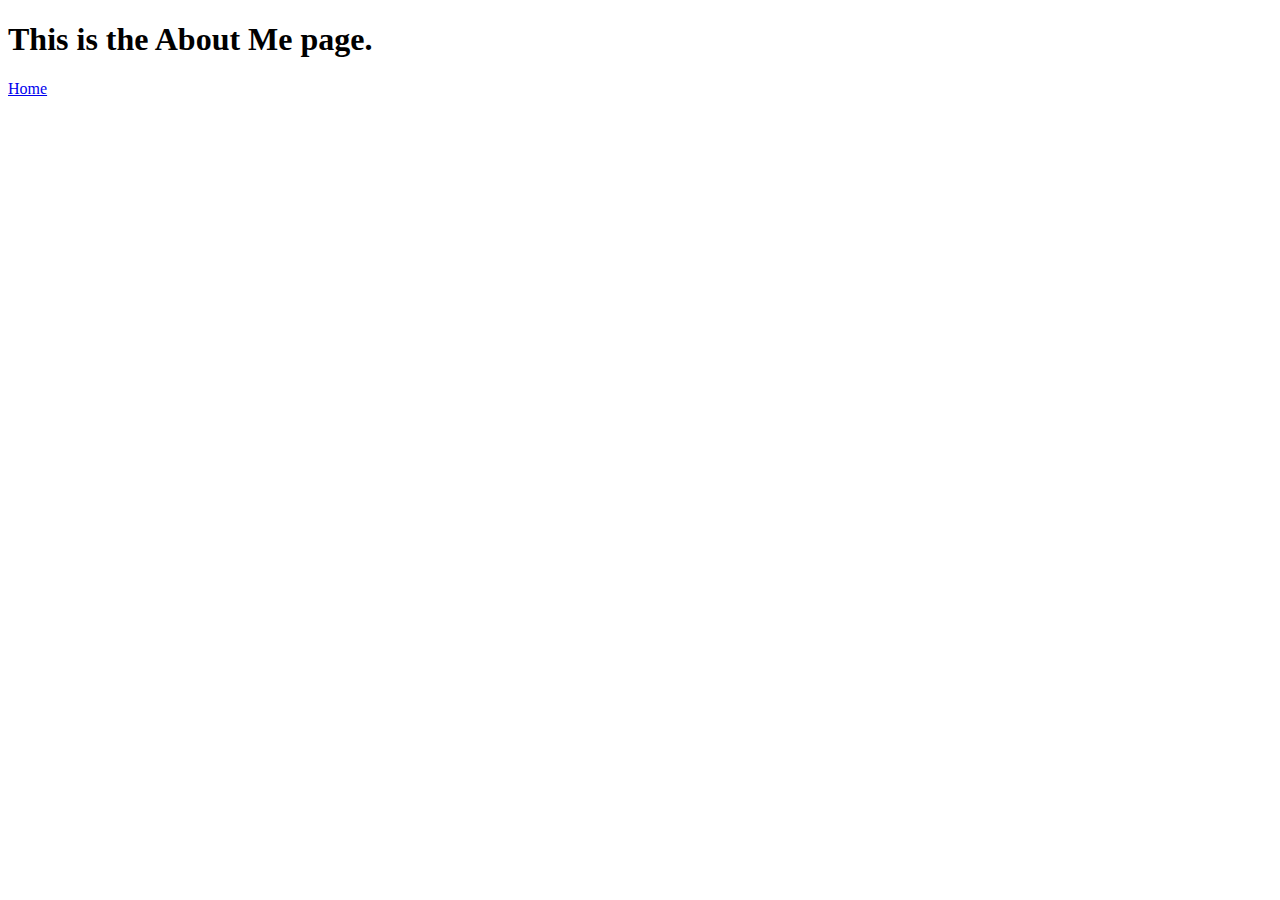
==== AboutMe.html @ 10c449bf "Fixing errors" ====
<!DOCTYPE html>
<html>
    <head>
        <title>Cory Miller - About Me</title>
    </head>
    <body>
      <h1>This is the About Me page.</h1>
        <a href="https://corym2016.github.io/lecture0/index.html">Home</a>
    </body>
</html>
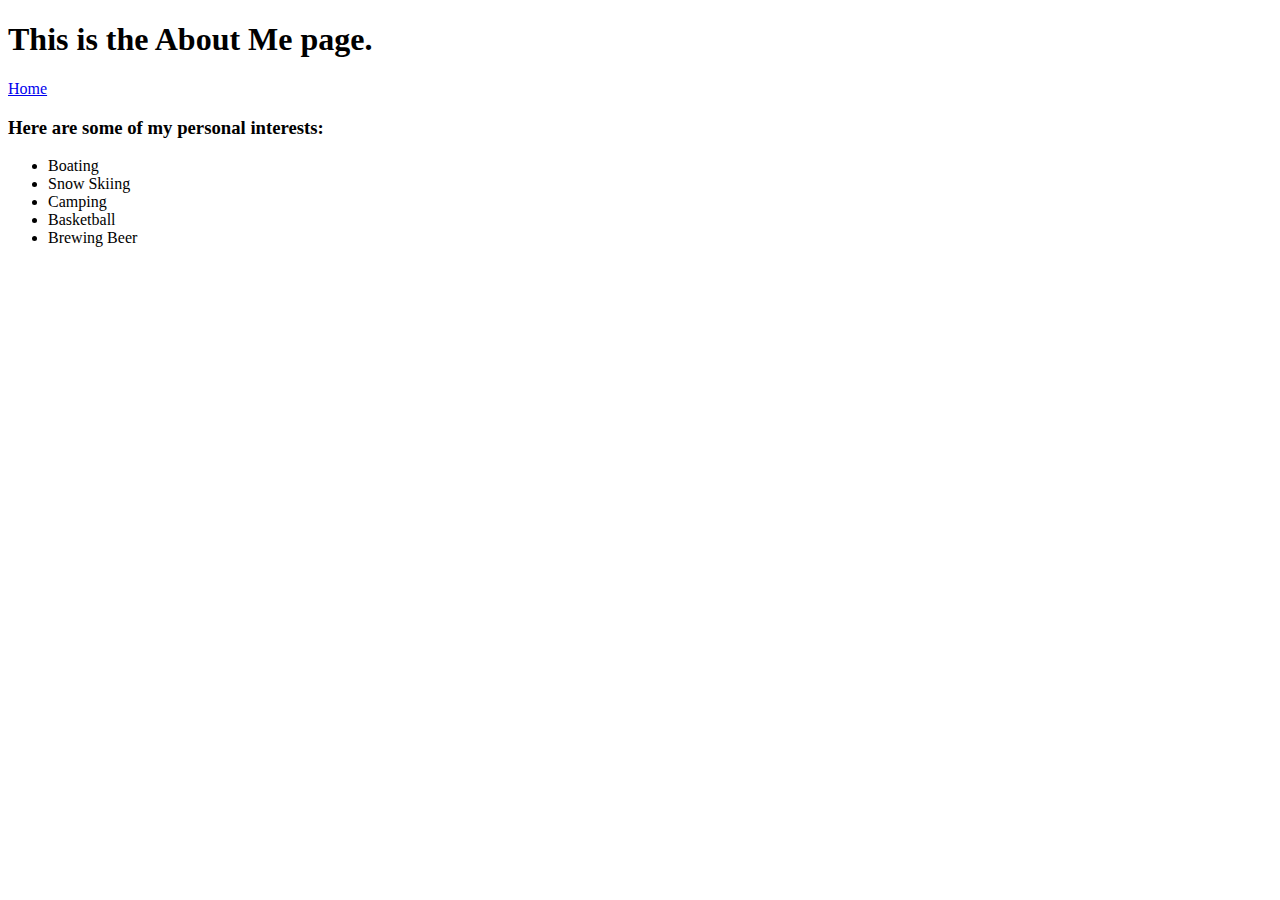
==== commit 8febce33: "About me list / index photo" ====
--- a/AboutMe.html
+++ b/AboutMe.html
@@ -6,5 +6,13 @@
     <body>
       <h1>This is the About Me page.</h1>
         <a href="https://corym2016.github.io/lecture0/index.html">Home</a>
+      <h3>Here are some of my personal interests:</h3>
+        <ul>
+          <li>Boating</li>
+          <li>Snow Skiing</li>
+          <li>Camping</li>
+          <li>Basketball</li>
+          <li>Brewing Beer</li>
+        </ul>
     </body>
 </html>
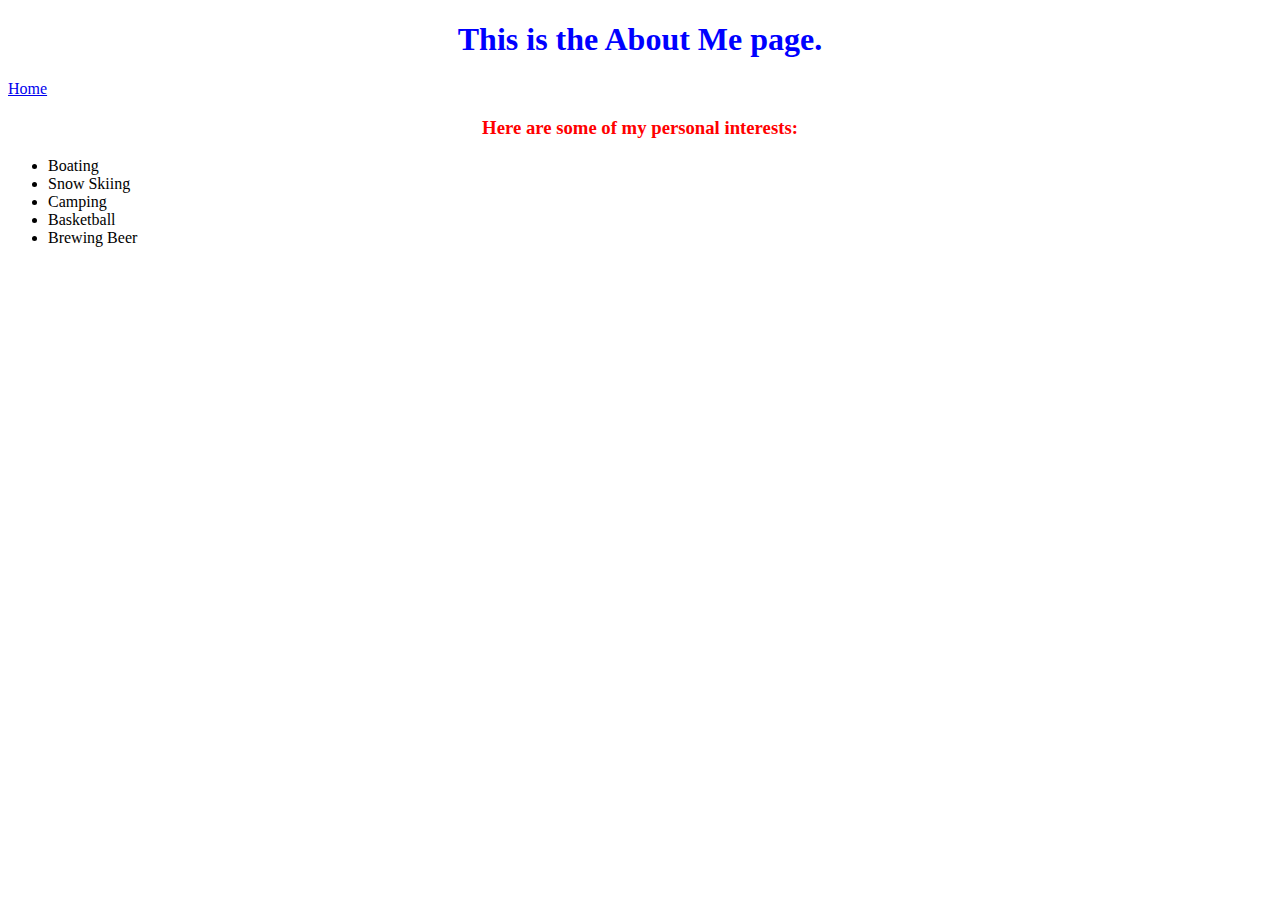
==== commit 2c482690: "stylesheet update for all files" ====
--- a/AboutMe.html
+++ b/AboutMe.html
@@ -2,6 +2,7 @@
 <html>
     <head>
         <title>Cory Miller - About Me</title>
+        <link rel="stylesheet" href="Style1.css">    
     </head>
     <body>
       <h1>This is the About Me page.</h1>
--- a/Style1.css
+++ b/Style1.css
@@ -0,0 +1,32 @@
+h1 {
+  color: blue;
+  text-align: center;
+}
+
+h3 {
+  color: red;
+  text-align: center;
+}
+
+img {
+  align-items: center;
+  width: 40%
+}
+
+p {
+  text-align: center;
+}
+
+table {
+  border: 2px solid black;
+  border-collapse: collapse;
+  width: 50%;
+}
+th, td {
+  border: 1px solid black;
+  padding: 5px;
+  text-align: center;
+}
+th {
+  background-color: lightgray;
+}
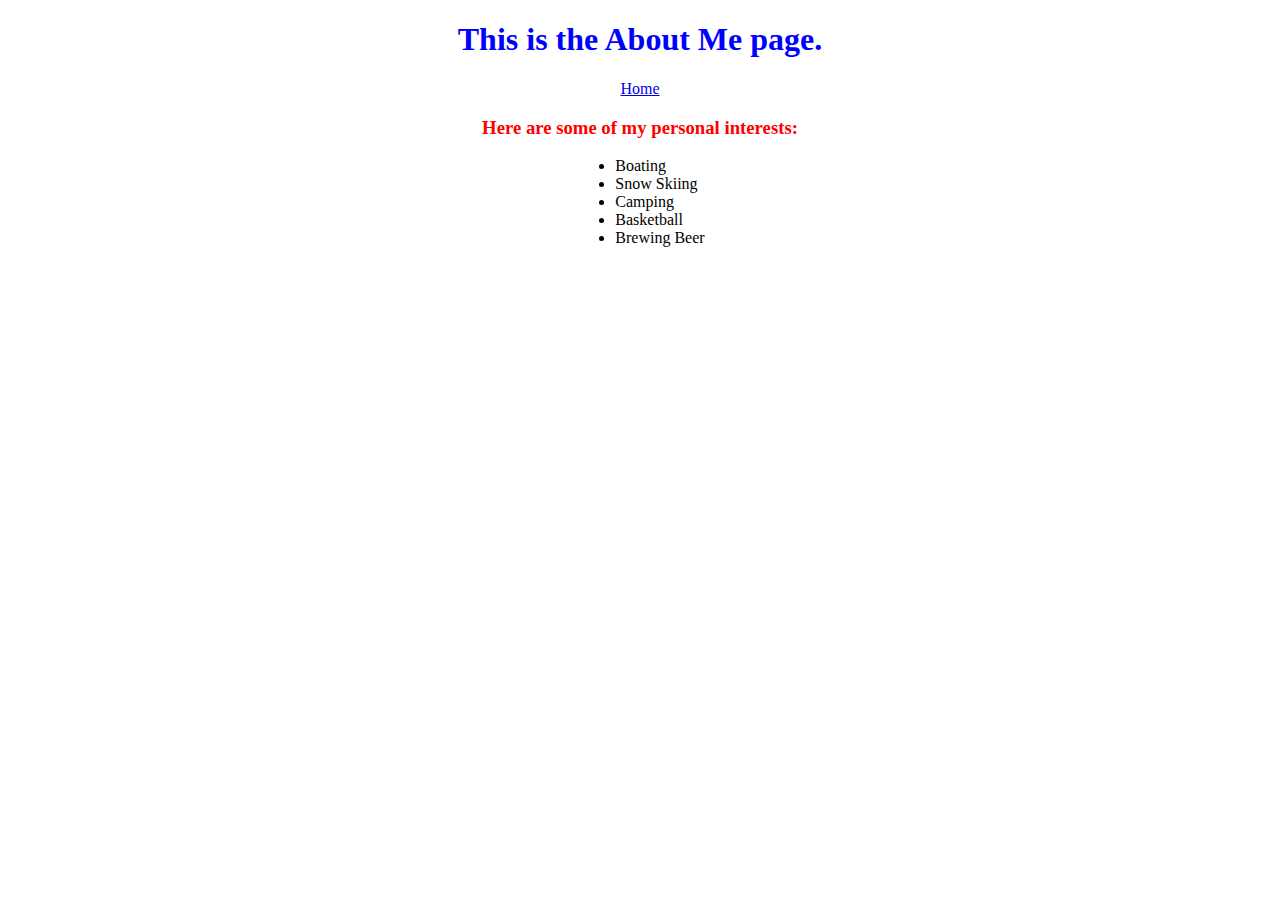
==== commit 02764a1b: "making <p> for hyperlinks" ====
--- a/AboutMe.html
+++ b/AboutMe.html
@@ -2,11 +2,13 @@
 <html>
     <head>
         <title>Cory Miller - About Me</title>
-        <link rel="stylesheet" href="Style1.css">    
+        <link rel="stylesheet" href="Style1.css">
     </head>
     <body>
       <h1>This is the About Me page.</h1>
-        <a href="https://corym2016.github.io/lecture0/index.html">Home</a>
+        <p>
+          <a href="https://corym2016.github.io/lecture0/index.html">Home</a>
+        </p>
       <h3>Here are some of my personal interests:</h3>
         <ul>
           <li>Boating</li>
--- a/Style1.css
+++ b/Style1.css
@@ -9,8 +9,10 @@
 }
 
 img {
-  align-items: center;
-  width: 40%
+  display: block;
+  margin-left: auto;
+  margin-right: auto;
+  width: 30%;
 }
 
 p {
@@ -21,12 +23,28 @@
   border: 2px solid black;
   border-collapse: collapse;
   width: 50%;
+  margin-left: auto;
+  margin-right: auto;
 }
+
 th, td {
   border: 1px solid black;
   padding: 5px;
   text-align: center;
 }
+
 th {
   background-color: lightgray;
 }
+
+ul {
+  display: table;
+  margin-left: auto;
+  margin-right: auto;
+}
+
+ol {
+  display: table;
+  margin-left: auto;
+  margin-right: auto;
+}
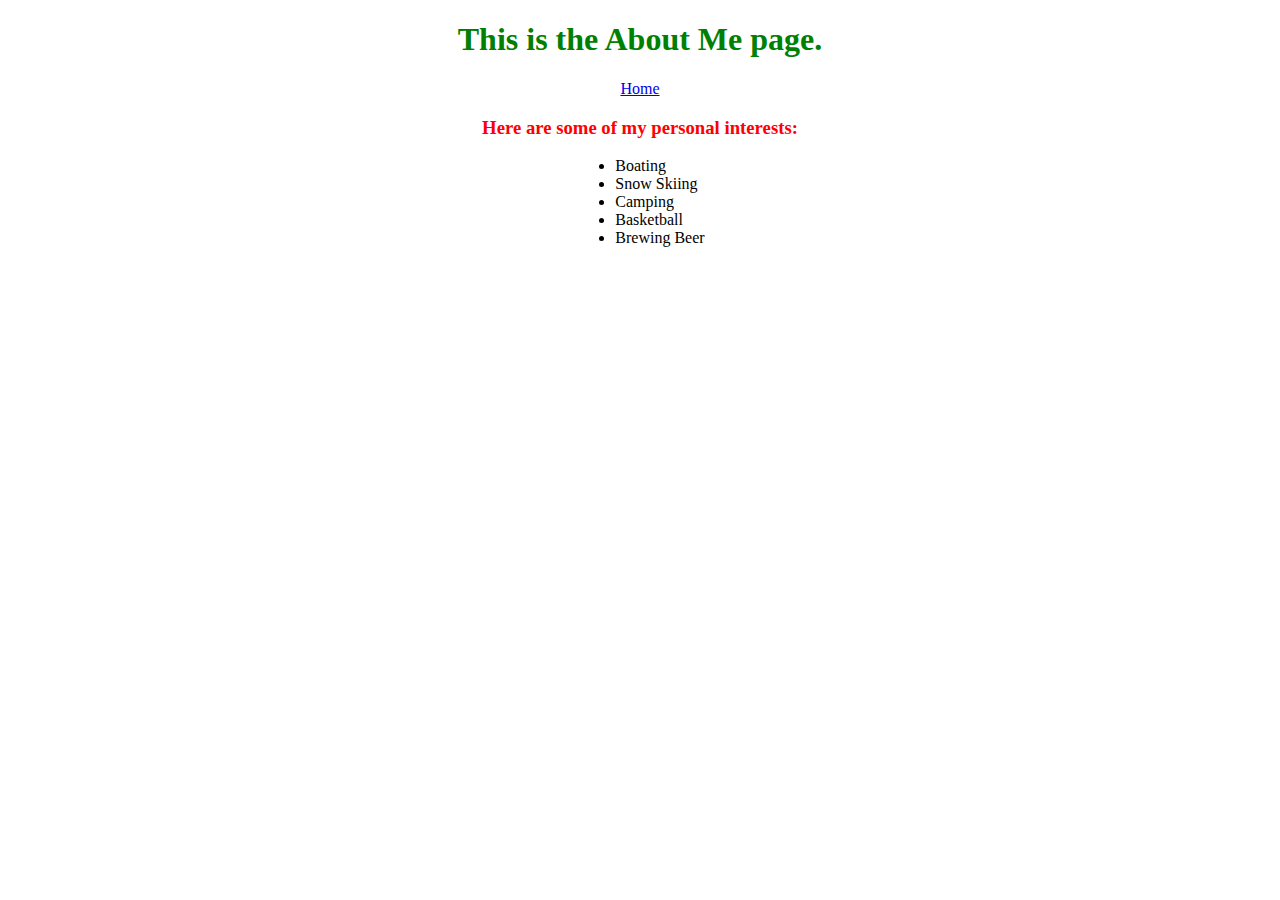
==== commit ec5e8fc9: "id for about header" ====
--- a/AboutMe.html
+++ b/AboutMe.html
@@ -3,9 +3,14 @@
     <head>
         <title>Cory Miller - About Me</title>
         <link rel="stylesheet" href="Style1.css">
+        <style>
+          #AboutHeader {
+            color: green;
+          }
+        </style>
     </head>
     <body>
-      <h1>This is the About Me page.</h1>
+      <h1 id="AboutHeader">This is the About Me page.</h1>
         <p>
           <a href="https://corym2016.github.io/lecture0/index.html">Home</a>
         </p>
--- a/Style1.css
+++ b/Style1.css
@@ -48,3 +48,8 @@
   margin-left: auto;
   margin-right: auto;
 }
+
+.bold {
+    font-weight: bold;
+    color: green;
+}
